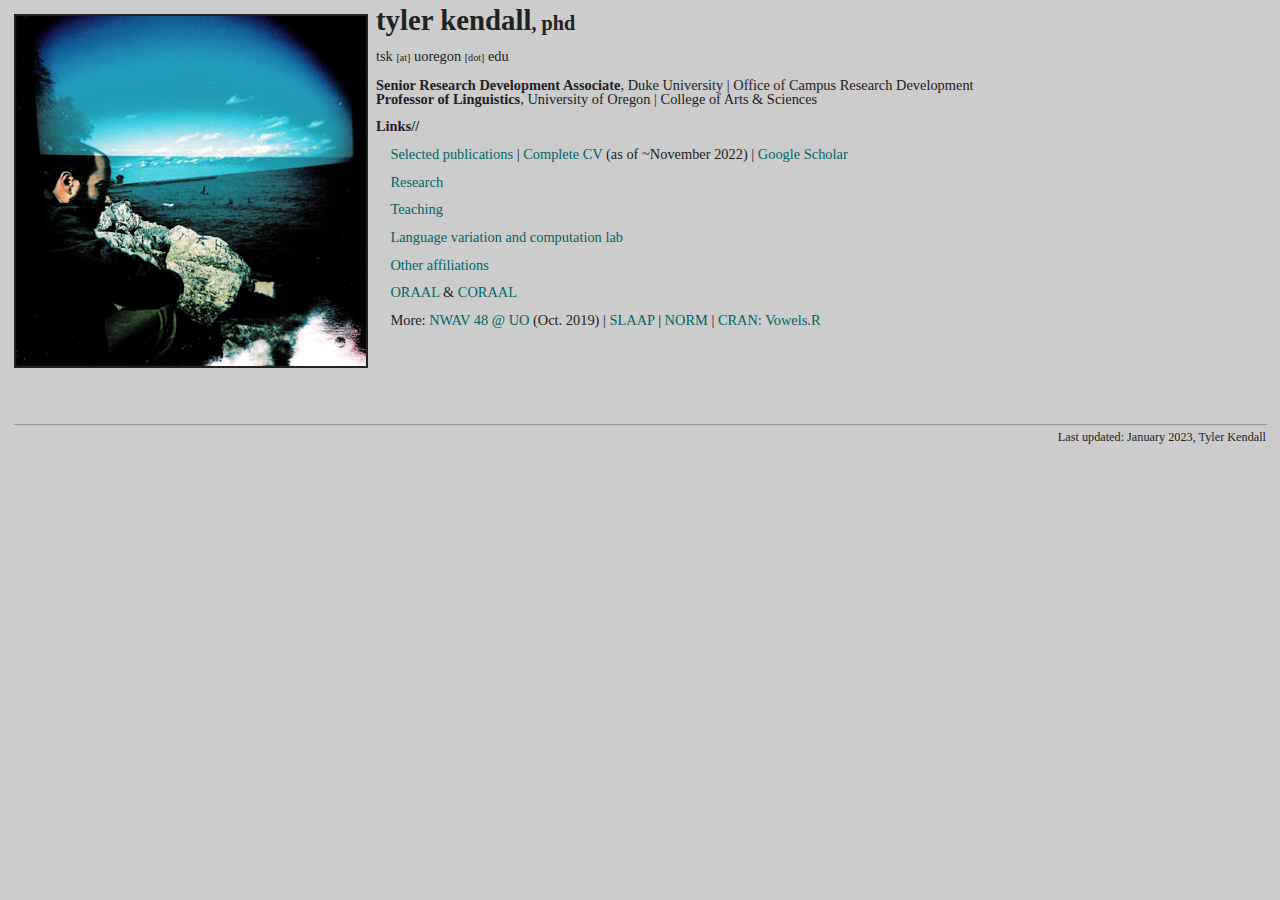
==== index.html @ d4f50c97 "Update index.html" ====
<html>
<head>
<title>tyler kendall</title>
<link href="tsk_new_style.css" rel="stylesheet" type="text/css">
<script type="text/javascript">

  var _gaq = _gaq || [];
  _gaq.push(['_setAccount', 'UA-7442019-5']);
  _gaq.push(['_trackPageview']);

  (function() {
    var ga = document.createElement('script'); ga.type = 'text/javascript'; ga.async = true;
    ga.src = ('https:' == document.location.protocol ? 'https://ssl' : 'http://www') + '.google-analytics.com/ga.js';
    var s = document.getElementsByTagName('script')[0]; s.parentNode.insertBefore(ga, s);
  })();

</script>
</head>
<body bgcolor='#cccccc'>
<table border='0' cellspacing='4' cellpadding='2'>
<tr><td valign='top' width='360'><img src='images/tyler-lake-web.jpg' height='350' width='350' alt='tyler at lake michigan' border='2' /></td>
<td valign='top' colspan='2' width='100%'><h1>tyler kendall<span class='smr'>, phd</a></h1>tsk <span class='smr'>[at]</span> uoregon <span class='smr'>[dot]</span> edu<br /><br />

<!--<p><em><strong>I am away from the University of Oregon for the 2023-2024 academic year.</em></strong></p><br />

<strong>Program Director</strong><br /><strong>National Science Foundation</strong> <span class='sm'>[ <a href='https://www.nsf.gov'>web</a> ]</span><br /><strong>Linguistics Program</strong> <span class='sm'>[ <a href='https://beta.nsf.gov/funding/opportunities/linguistics' target='_new'>web</a> ]</span> | <strong>DLI-DEL Program</strong> <span class='sm'>[ <a href='https://beta.nsf.gov/funding/opportunities/nsf-dynamic-language-infrastructure-neh-documenting-endangered-languages-dli' target='_new'>web</a> ]</span> | <strong>Human Networks &amp; Data Science Program</strong> <span class='sm'>[ <a href='https://beta.nsf.gov/funding/opportunities/human-networks-and-data-science-hnds' target='_new'>web</a> ]</span><br />Division of Behavioral and Cognitive Sciences (BCS) <span class='sm'>[ <a href='https://www.nsf.gov/div/index.jsp?div=BCS' target='_new'>web</a> ]</span><br />Directorate for Social, Behavioral, and Economic (SBE) Sciences <span class='sm'>[ <a href='https://www.nsf.gov/dir/index.jsp?org=SBE'>web</a> ]</span><br /><br />

<strong>Professor</strong><br /><strong>University of Oregon</strong> <span class='sm'>[ <a href='http://www.uoregon.edu/' target='_new'>web</a> ]</span><br /><strong>Dept. of Linguistics</strong> <span class='sm'>[ <a href='http://linguistics.uoregon.edu/' target='_new'>web</a> ]</span><br /><br />373 Straub Hall<br /><br />1290 University of Oregon<br />Eugene, OR 97403-1290<br /><br />
-->
<strong>Senior Research Development Associate</strong>, Duke University | Office of Campus Research Development<br />
<strong>Professor of Linguistics</strong>, University of Oregon | College of Arts &amp; Sciences<br /><br />
<strong>Links//</strong> <br /><br />
<div class='ct'>
  <a href='selectedpubs.html'>Selected publications</a> | <a href='pdfs/CVTK.pdf'>Complete CV</a> (as of ~November 2022) | <a href='https://scholar.google.com/citations?user=cI4DyI0AAAAJ'>Google Scholar</a> <br /><br /> 
  <a href='research.html'>Research</a> <br /><br /> 
  <a href='teaching.html'>Teaching</a> <br /><br /> 
  <a href='http://blogs.uoregon.edu/lvclab/'>Language variation and computation lab</a> <br /><br /> 
  <a href='affiliations.html'>Other affiliations</a> <br /><br />
  <a href='https://oraal.uoregon.edu/' title='Online Resources for African American Language'>ORAAL</a> &amp; <a href='https://oraal.uoregon.edu/coraal' title='Corpus of Regional African American Language'>CORAAL</a><br /><br />
  More: <a href='https://nwav48.uoregon.edu/'>NWAV 48 @ UO</a> (Oct. 2019) | <a href='http://slaap.chass.ncsu.edu/'>SLAAP</a> | <a href='http://lingtools.uoregon.edu/norm/'>NORM</a> | <a href='http://cran.r-project.org/web/packages/vowels/'>CRAN: Vowels.R</a>
</div>
</td></tr>
<tr><td colspan=2>
<br /><br /><br />
<div align='right' class='sm'>
<hr width='100%' size='1' />
Last updated: January 2023, Tyler Kendall
</td></tr>
</table>
</body>
</html>
---- tsk_new_style.css ----
BODY	{
	font-family:      Georgia, Times, serif;
	font-size:        90%;
	line-height: 	  98%;
	color:            #222222;
	margin-left:	  5 em;
	margin-right:	  5 em;
	}
TD	{
	font-family:      Georgia, Times, serif;
	font-size:        90%;
	line-height: 	  96%;
	color:            #222222;
	}
H1	{
	font-size: 200%;
	}
H2	{
	font-size: 180%;
	}
H3	{
	font-size: 150%;
	}
A:link {
	color:		  #006666;
	text-decoration:  none;
}
A:hover {
	color:		  #003333;
	text-decoration:  underline;
}
A:active {
	color:		  #003333;
	text-decoration:  none;
}
A:visited {
	color:		  #006666;
	text-decoration:  none;
}
A.named {
	font-size: 6px;
	text-decoration: none;
}
A.nodec {
	text-decoration: none;
}
TD.inv {
        background-color: #444444;
        color: #cccccc;
	font-size: 115%;
    }
TD.inv A {
       color: #ffeeee;
}
DIV.ct {
	margin-left: 1em;
}
.vbg {
	font-size: 180%;
	font-weight: bold;
}
.bg {
	font-size: 115%;
}
.sm {
	font-size: 85%;
}
.smr {
	font-size: 70%;
}
.clr {
        color: #cc6600;
}
UL.pubs {
	text-indent: -1em;
	list-style: none;
}
LI {
	padding-bottom: 1em;
}
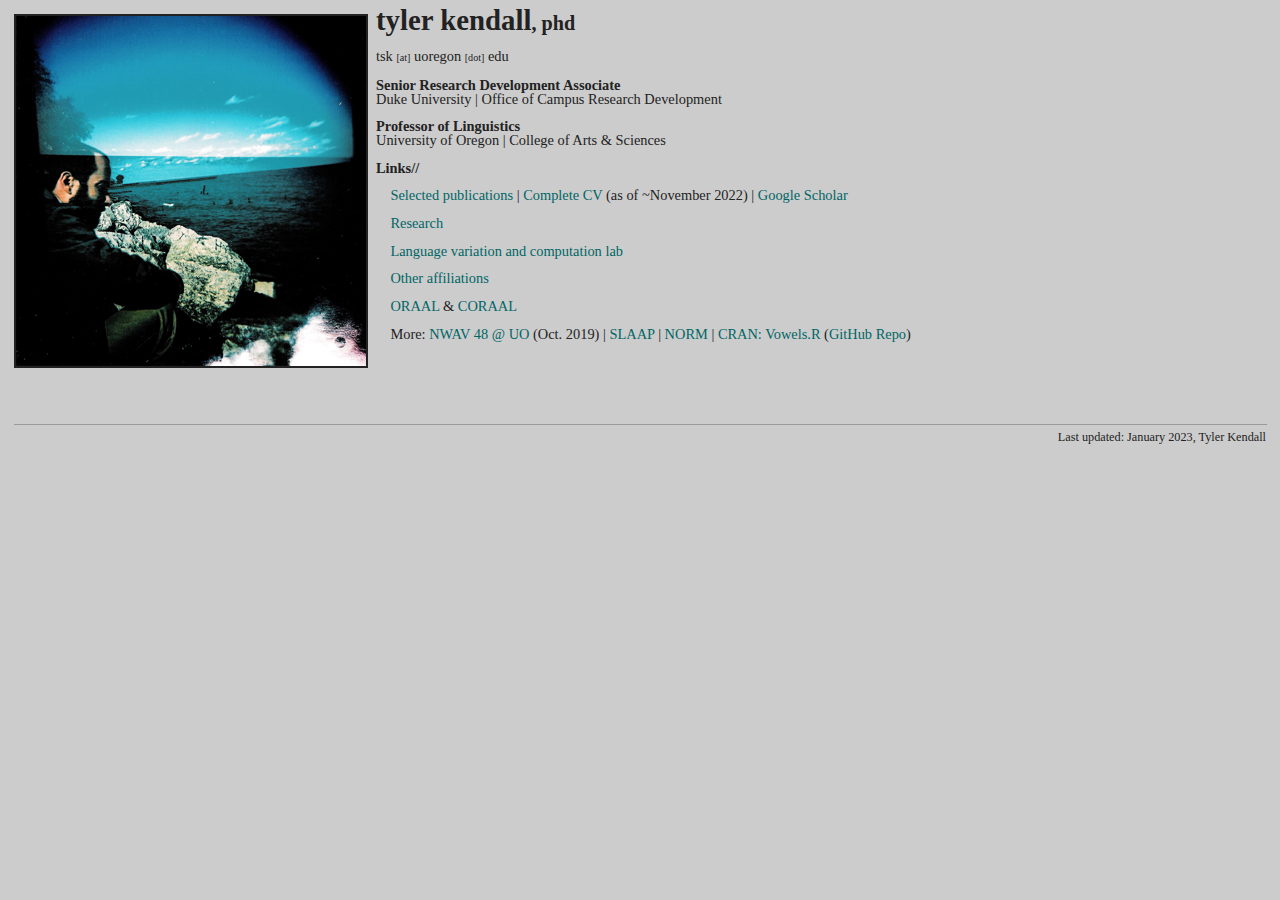
==== commit 2c5382bf: "Update index.html" ====
--- a/index.html
+++ b/index.html
@@ -27,17 +27,17 @@
 
 <strong>Professor</strong><br /><strong>University of Oregon</strong> <span class='sm'>[ <a href='http://www.uoregon.edu/' target='_new'>web</a> ]</span><br /><strong>Dept. of Linguistics</strong> <span class='sm'>[ <a href='http://linguistics.uoregon.edu/' target='_new'>web</a> ]</span><br /><br />373 Straub Hall<br /><br />1290 University of Oregon<br />Eugene, OR 97403-1290<br /><br />
 -->
-<strong>Senior Research Development Associate</strong>, Duke University | Office of Campus Research Development<br />
-<strong>Professor of Linguistics</strong>, University of Oregon | College of Arts &amp; Sciences<br /><br />
+<strong>Senior Research Development Associate</strong><br />Duke University | Office of Campus Research Development<br /><br />
+<strong>Professor of Linguistics</strong><br />University of Oregon | College of Arts &amp; Sciences<br /><br />
 <strong>Links//</strong> <br /><br />
 <div class='ct'>
   <a href='selectedpubs.html'>Selected publications</a> | <a href='pdfs/CVTK.pdf'>Complete CV</a> (as of ~November 2022) | <a href='https://scholar.google.com/citations?user=cI4DyI0AAAAJ'>Google Scholar</a> <br /><br /> 
   <a href='research.html'>Research</a> <br /><br /> 
-  <a href='teaching.html'>Teaching</a> <br /><br /> 
+<!--  <a href='teaching.html'>Teaching</a> <br /><br /> -->
   <a href='http://blogs.uoregon.edu/lvclab/'>Language variation and computation lab</a> <br /><br /> 
   <a href='affiliations.html'>Other affiliations</a> <br /><br />
   <a href='https://oraal.uoregon.edu/' title='Online Resources for African American Language'>ORAAL</a> &amp; <a href='https://oraal.uoregon.edu/coraal' title='Corpus of Regional African American Language'>CORAAL</a><br /><br />
-  More: <a href='https://nwav48.uoregon.edu/'>NWAV 48 @ UO</a> (Oct. 2019) | <a href='http://slaap.chass.ncsu.edu/'>SLAAP</a> | <a href='http://lingtools.uoregon.edu/norm/'>NORM</a> | <a href='http://cran.r-project.org/web/packages/vowels/'>CRAN: Vowels.R</a>
+  More: <a href='https://nwav48.uoregon.edu/'>NWAV 48 @ UO</a> (Oct. 2019) | <a href='http://slaap.chass.ncsu.edu/'>SLAAP</a> | <a href='http://lingtools.uoregon.edu/norm/'>NORM</a> | <a href='http://cran.r-project.org/web/packages/vowels/'>CRAN: Vowels.R</a> (<a href='https://github.com/tskendall/vowels.R'>GitHub Repo</a>)
 </div>
 </td></tr>
 <tr><td colspan=2>
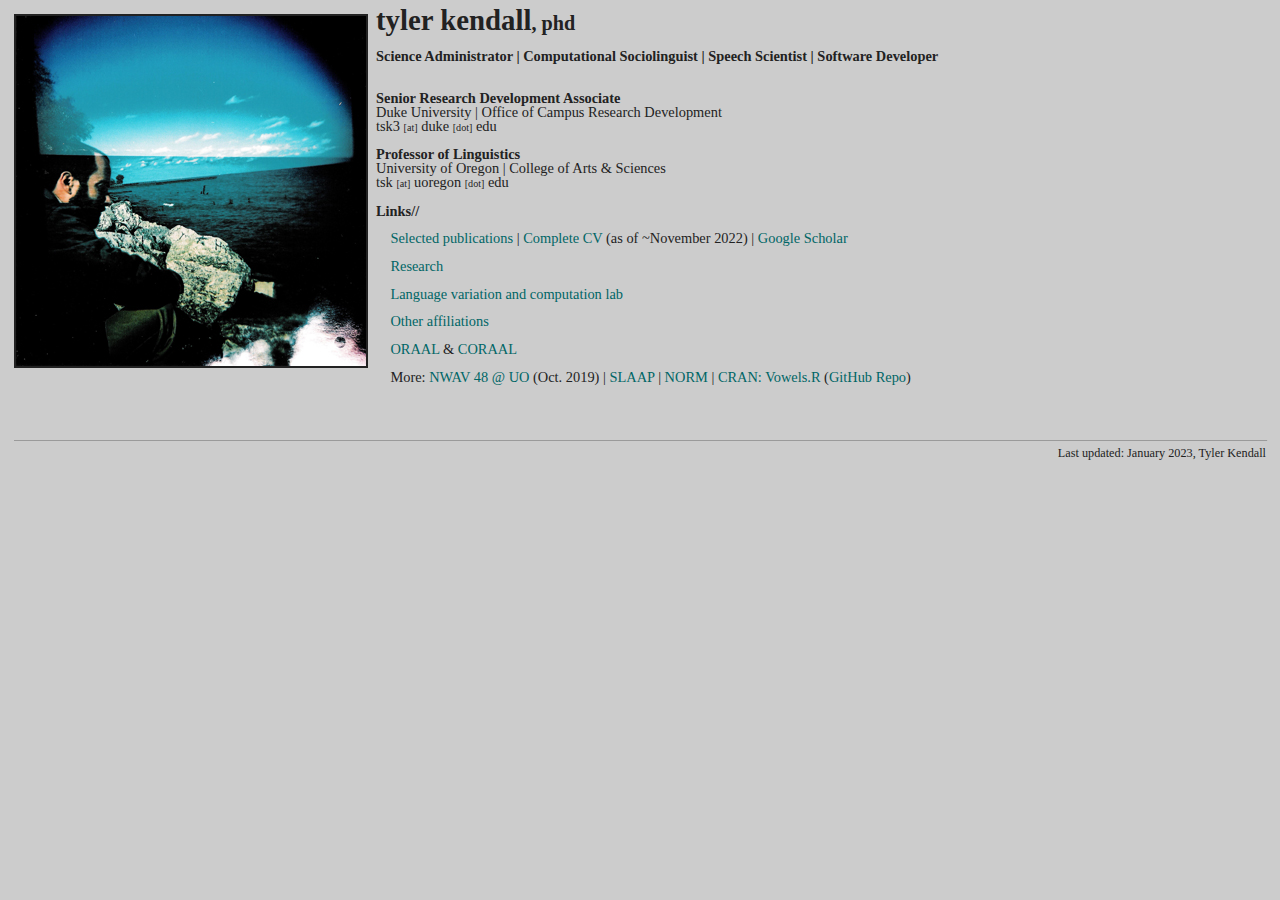
==== commit 39c0ea4a: "Update index.html" ====
--- a/index.html
+++ b/index.html
@@ -19,16 +19,20 @@
 <body bgcolor='#cccccc'>
 <table border='0' cellspacing='4' cellpadding='2'>
 <tr><td valign='top' width='360'><img src='images/tyler-lake-web.jpg' height='350' width='350' alt='tyler at lake michigan' border='2' /></td>
-<td valign='top' colspan='2' width='100%'><h1>tyler kendall<span class='smr'>, phd</a></h1>tsk <span class='smr'>[at]</span> uoregon <span class='smr'>[dot]</span> edu<br /><br />
-
+<td valign='top' colspan='2' width='100%'><h1>tyler kendall<span class='smr'>, phd</span></a></h1>
+  <p><strong>Science Administrator | Computational Sociolinguist | Speech Scientist | Software Developer</strong></p><br />
+  
 <!--<p><em><strong>I am away from the University of Oregon for the 2023-2024 academic year.</em></strong></p><br />
 
 <strong>Program Director</strong><br /><strong>National Science Foundation</strong> <span class='sm'>[ <a href='https://www.nsf.gov'>web</a> ]</span><br /><strong>Linguistics Program</strong> <span class='sm'>[ <a href='https://beta.nsf.gov/funding/opportunities/linguistics' target='_new'>web</a> ]</span> | <strong>DLI-DEL Program</strong> <span class='sm'>[ <a href='https://beta.nsf.gov/funding/opportunities/nsf-dynamic-language-infrastructure-neh-documenting-endangered-languages-dli' target='_new'>web</a> ]</span> | <strong>Human Networks &amp; Data Science Program</strong> <span class='sm'>[ <a href='https://beta.nsf.gov/funding/opportunities/human-networks-and-data-science-hnds' target='_new'>web</a> ]</span><br />Division of Behavioral and Cognitive Sciences (BCS) <span class='sm'>[ <a href='https://www.nsf.gov/div/index.jsp?div=BCS' target='_new'>web</a> ]</span><br />Directorate for Social, Behavioral, and Economic (SBE) Sciences <span class='sm'>[ <a href='https://www.nsf.gov/dir/index.jsp?org=SBE'>web</a> ]</span><br /><br />
 
 <strong>Professor</strong><br /><strong>University of Oregon</strong> <span class='sm'>[ <a href='http://www.uoregon.edu/' target='_new'>web</a> ]</span><br /><strong>Dept. of Linguistics</strong> <span class='sm'>[ <a href='http://linguistics.uoregon.edu/' target='_new'>web</a> ]</span><br /><br />373 Straub Hall<br /><br />1290 University of Oregon<br />Eugene, OR 97403-1290<br /><br />
 -->
-<strong>Senior Research Development Associate</strong><br />Duke University | Office of Campus Research Development<br /><br />
-<strong>Professor of Linguistics</strong><br />University of Oregon | College of Arts &amp; Sciences<br /><br />
+<strong>Senior Research Development Associate</strong><br />Duke University | Office of Campus Research Development<br />
+  tsk3 <span class='smr'>[at]</span> duke <span class='smr'>[dot]</span> edu<br /><br />
+<strong>Professor of Linguistics</strong><br />University of Oregon | College of Arts &amp; Sciences<br />
+  tsk <span class='smr'>[at]</span> uoregon <span class='smr'>[dot]</span> edu<br /><br />
+  
 <strong>Links//</strong> <br /><br />
 <div class='ct'>
   <a href='selectedpubs.html'>Selected publications</a> | <a href='pdfs/CVTK.pdf'>Complete CV</a> (as of ~November 2022) | <a href='https://scholar.google.com/citations?user=cI4DyI0AAAAJ'>Google Scholar</a> <br /><br /> 
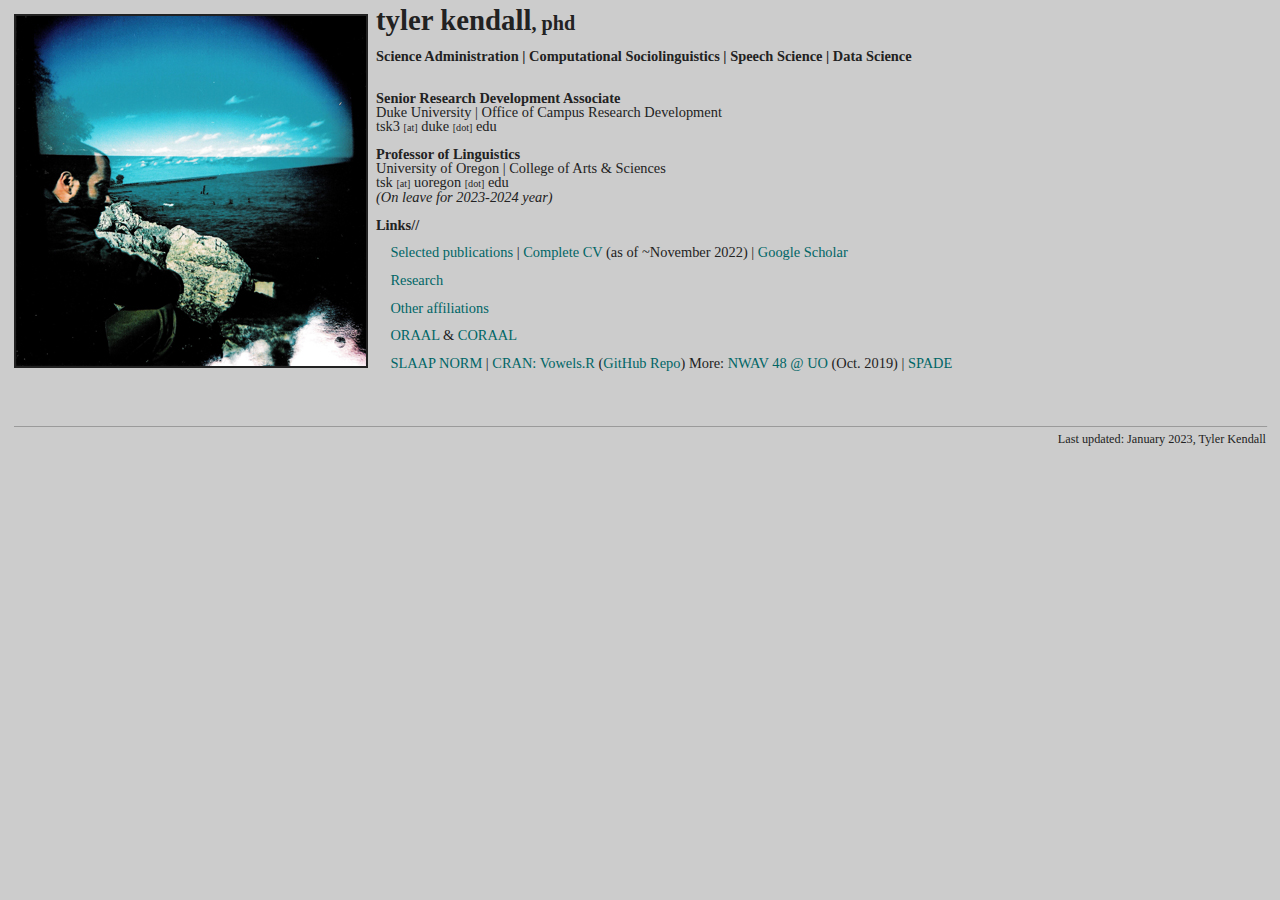
==== commit d35a2cbb: "Update index.html" ====
--- a/index.html
+++ b/index.html
@@ -20,28 +20,31 @@
 <table border='0' cellspacing='4' cellpadding='2'>
 <tr><td valign='top' width='360'><img src='images/tyler-lake-web.jpg' height='350' width='350' alt='tyler at lake michigan' border='2' /></td>
 <td valign='top' colspan='2' width='100%'><h1>tyler kendall<span class='smr'>, phd</span></a></h1>
-  <p><strong>Science Administrator | Computational Sociolinguist | Speech Scientist | Software Developer</strong></p><br />
-  
-<!--<p><em><strong>I am away from the University of Oregon for the 2023-2024 academic year.</em></strong></p><br />
+  <p><strong>Science Administration | Computational Sociolinguistics | Speech Science | Data Science</strong></p><br />
+    
+<strong>Senior Research Development Associate</strong><br />Duke University | Office of Campus Research Development<br />
+  tsk3 <span class='smr'>[at]</span> duke <span class='smr'>[dot]</span> edu<br /><br />
+<strong>Professor of Linguistics</strong><br />University of Oregon | College of Arts &amp; Sciences<br />
+  tsk <span class='smr'>[at]</span> uoregon <span class='smr'>[dot]</span> edu<br />
+  <em>(On leave for 2023-2024 year)</em>
+  <br /><br />
 
-<strong>Program Director</strong><br /><strong>National Science Foundation</strong> <span class='sm'>[ <a href='https://www.nsf.gov'>web</a> ]</span><br /><strong>Linguistics Program</strong> <span class='sm'>[ <a href='https://beta.nsf.gov/funding/opportunities/linguistics' target='_new'>web</a> ]</span> | <strong>DLI-DEL Program</strong> <span class='sm'>[ <a href='https://beta.nsf.gov/funding/opportunities/nsf-dynamic-language-infrastructure-neh-documenting-endangered-languages-dli' target='_new'>web</a> ]</span> | <strong>Human Networks &amp; Data Science Program</strong> <span class='sm'>[ <a href='https://beta.nsf.gov/funding/opportunities/human-networks-and-data-science-hnds' target='_new'>web</a> ]</span><br />Division of Behavioral and Cognitive Sciences (BCS) <span class='sm'>[ <a href='https://www.nsf.gov/div/index.jsp?div=BCS' target='_new'>web</a> ]</span><br />Directorate for Social, Behavioral, and Economic (SBE) Sciences <span class='sm'>[ <a href='https://www.nsf.gov/dir/index.jsp?org=SBE'>web</a> ]</span><br /><br />
+<!--<strong>Program Director</strong><br /><strong>National Science Foundation</strong> <span class='sm'>[ <a href='https://www.nsf.gov'>web</a> ]</span><br /><strong>Linguistics Program</strong> <span class='sm'>[ <a href='https://beta.nsf.gov/funding/opportunities/linguistics' target='_new'>web</a> ]</span> | <strong>DLI-DEL Program</strong> <span class='sm'>[ <a href='https://beta.nsf.gov/funding/opportunities/nsf-dynamic-language-infrastructure-neh-documenting-endangered-languages-dli' target='_new'>web</a> ]</span> | <strong>Human Networks &amp; Data Science Program</strong> <span class='sm'>[ <a href='https://beta.nsf.gov/funding/opportunities/human-networks-and-data-science-hnds' target='_new'>web</a> ]</span><br />Division of Behavioral and Cognitive Sciences (BCS) <span class='sm'>[ <a href='https://www.nsf.gov/div/index.jsp?div=BCS' target='_new'>web</a> ]</span><br />Directorate for Social, Behavioral, and Economic (SBE) Sciences <span class='sm'>[ <a href='https://www.nsf.gov/dir/index.jsp?org=SBE'>web</a> ]</span><br /><br />
 
 <strong>Professor</strong><br /><strong>University of Oregon</strong> <span class='sm'>[ <a href='http://www.uoregon.edu/' target='_new'>web</a> ]</span><br /><strong>Dept. of Linguistics</strong> <span class='sm'>[ <a href='http://linguistics.uoregon.edu/' target='_new'>web</a> ]</span><br /><br />373 Straub Hall<br /><br />1290 University of Oregon<br />Eugene, OR 97403-1290<br /><br />
 -->
-<strong>Senior Research Development Associate</strong><br />Duke University | Office of Campus Research Development<br />
-  tsk3 <span class='smr'>[at]</span> duke <span class='smr'>[dot]</span> edu<br /><br />
-<strong>Professor of Linguistics</strong><br />University of Oregon | College of Arts &amp; Sciences<br />
-  tsk <span class='smr'>[at]</span> uoregon <span class='smr'>[dot]</span> edu<br /><br />
   
 <strong>Links//</strong> <br /><br />
 <div class='ct'>
   <a href='selectedpubs.html'>Selected publications</a> | <a href='pdfs/CVTK.pdf'>Complete CV</a> (as of ~November 2022) | <a href='https://scholar.google.com/citations?user=cI4DyI0AAAAJ'>Google Scholar</a> <br /><br /> 
   <a href='research.html'>Research</a> <br /><br /> 
 <!--  <a href='teaching.html'>Teaching</a> <br /><br /> -->
-  <a href='http://blogs.uoregon.edu/lvclab/'>Language variation and computation lab</a> <br /><br /> 
+<!--  <a href='http://blogs.uoregon.edu/lvclab/'>Language variation and computation lab</a> <br /><br /> -->
   <a href='affiliations.html'>Other affiliations</a> <br /><br />
   <a href='https://oraal.uoregon.edu/' title='Online Resources for African American Language'>ORAAL</a> &amp; <a href='https://oraal.uoregon.edu/coraal' title='Corpus of Regional African American Language'>CORAAL</a><br /><br />
-  More: <a href='https://nwav48.uoregon.edu/'>NWAV 48 @ UO</a> (Oct. 2019) | <a href='http://slaap.chass.ncsu.edu/'>SLAAP</a> | <a href='http://lingtools.uoregon.edu/norm/'>NORM</a> | <a href='http://cran.r-project.org/web/packages/vowels/'>CRAN: Vowels.R</a> (<a href='https://github.com/tskendall/vowels.R'>GitHub Repo</a>)
+  <a href='http://slaap.chass.ncsu.edu/' title='The Sociolinguistic Archive and Analysis Project'>SLAAP</a>
+  <a href='http://lingtools.uoregon.edu/norm/'>NORM</a> | <a href='http://cran.r-project.org/web/packages/vowels/'>CRAN: Vowels.R</a> (<a href='https://github.com/tskendall/vowels.R'>GitHub Repo</a>)
+  More: <a href='https://nwav48.uoregon.edu/'>NWAV 48 @ UO</a> (Oct. 2019) | <a href='https://spade.glasgow.ac.uk'>SPADE</a>
 </div>
 </td></tr>
 <tr><td colspan=2>
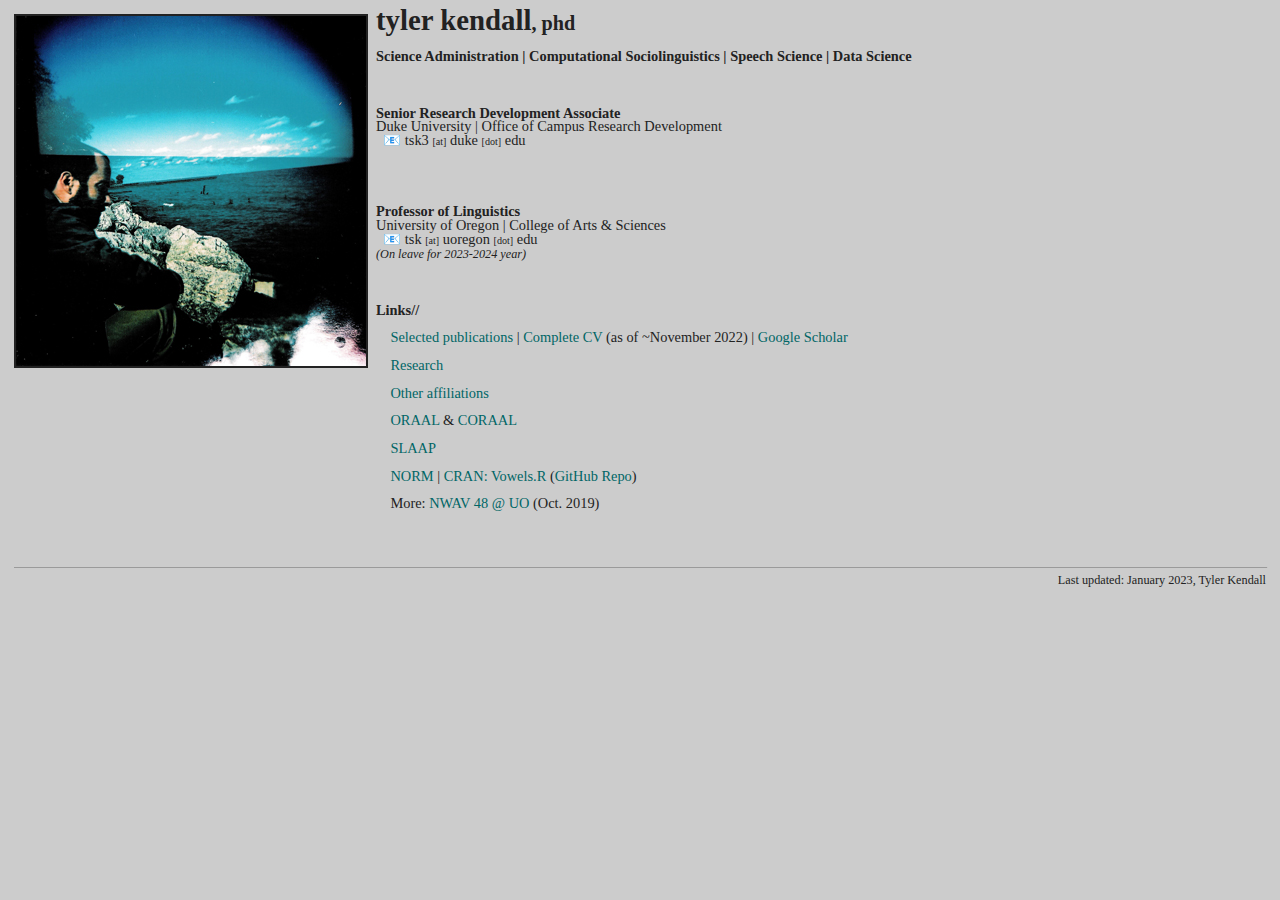
==== commit 67ab0704: "Update index.html" ====
--- a/index.html
+++ b/index.html
@@ -22,12 +22,11 @@
 <td valign='top' colspan='2' width='100%'><h1>tyler kendall<span class='smr'>, phd</span></a></h1>
   <p><strong>Science Administration | Computational Sociolinguistics | Speech Science | Data Science</strong></p><br />
     
-<strong>Senior Research Development Associate</strong><br />Duke University | Office of Campus Research Development<br />
-  tsk3 <span class='smr'>[at]</span> duke <span class='smr'>[dot]</span> edu<br /><br />
-<strong>Professor of Linguistics</strong><br />University of Oregon | College of Arts &amp; Sciences<br />
-  tsk <span class='smr'>[at]</span> uoregon <span class='smr'>[dot]</span> edu<br />
-  <em>(On leave for 2023-2024 year)</em>
-  <br /><br />
+<p></p><strong>Senior Research Development Associate</strong><br />Duke University | Office of Campus Research Development<br />
+  &nbsp; &#128231; tsk3 <span class='smr'>[at]</span> duke <span class='smr'>[dot]</span> edu</p><br /><br />
+<p></p><strong>Professor of Linguistics</strong><br />University of Oregon | College of Arts &amp; Sciences<br />
+  &nbsp; &#128231; tsk <span class='smr'>[at]</span> uoregon <span class='smr'>[dot]</span> edu<br />
+  <em><span class='sm'>(On leave for 2023-2024 year)<span></span></em></p><br /><br />
 
 <!--<strong>Program Director</strong><br /><strong>National Science Foundation</strong> <span class='sm'>[ <a href='https://www.nsf.gov'>web</a> ]</span><br /><strong>Linguistics Program</strong> <span class='sm'>[ <a href='https://beta.nsf.gov/funding/opportunities/linguistics' target='_new'>web</a> ]</span> | <strong>DLI-DEL Program</strong> <span class='sm'>[ <a href='https://beta.nsf.gov/funding/opportunities/nsf-dynamic-language-infrastructure-neh-documenting-endangered-languages-dli' target='_new'>web</a> ]</span> | <strong>Human Networks &amp; Data Science Program</strong> <span class='sm'>[ <a href='https://beta.nsf.gov/funding/opportunities/human-networks-and-data-science-hnds' target='_new'>web</a> ]</span><br />Division of Behavioral and Cognitive Sciences (BCS) <span class='sm'>[ <a href='https://www.nsf.gov/div/index.jsp?div=BCS' target='_new'>web</a> ]</span><br />Directorate for Social, Behavioral, and Economic (SBE) Sciences <span class='sm'>[ <a href='https://www.nsf.gov/dir/index.jsp?org=SBE'>web</a> ]</span><br /><br />
 
@@ -42,9 +41,9 @@
 <!--  <a href='http://blogs.uoregon.edu/lvclab/'>Language variation and computation lab</a> <br /><br /> -->
   <a href='affiliations.html'>Other affiliations</a> <br /><br />
   <a href='https://oraal.uoregon.edu/' title='Online Resources for African American Language'>ORAAL</a> &amp; <a href='https://oraal.uoregon.edu/coraal' title='Corpus of Regional African American Language'>CORAAL</a><br /><br />
-  <a href='http://slaap.chass.ncsu.edu/' title='The Sociolinguistic Archive and Analysis Project'>SLAAP</a>
-  <a href='http://lingtools.uoregon.edu/norm/'>NORM</a> | <a href='http://cran.r-project.org/web/packages/vowels/'>CRAN: Vowels.R</a> (<a href='https://github.com/tskendall/vowels.R'>GitHub Repo</a>)
-  More: <a href='https://nwav48.uoregon.edu/'>NWAV 48 @ UO</a> (Oct. 2019) | <a href='https://spade.glasgow.ac.uk'>SPADE</a>
+  <a href='http://slaap.chass.ncsu.edu/' title='The Sociolinguistic Archive and Analysis Project'>SLAAP</a><br /><br />
+  <a href='http://lingtools.uoregon.edu/norm/'>NORM</a> | <a href='http://cran.r-project.org/web/packages/vowels/'>CRAN: Vowels.R</a> (<a href='https://github.com/tskendall/vowels.R'>GitHub Repo</a>)<br /><br />
+  More: <a href='https://nwav48.uoregon.edu/'>NWAV 48 @ UO</a> (Oct. 2019) <!--| <a href='https://spade.glasgow.ac.uk'>SPADE</a>-->
 </div>
 </td></tr>
 <tr><td colspan=2>
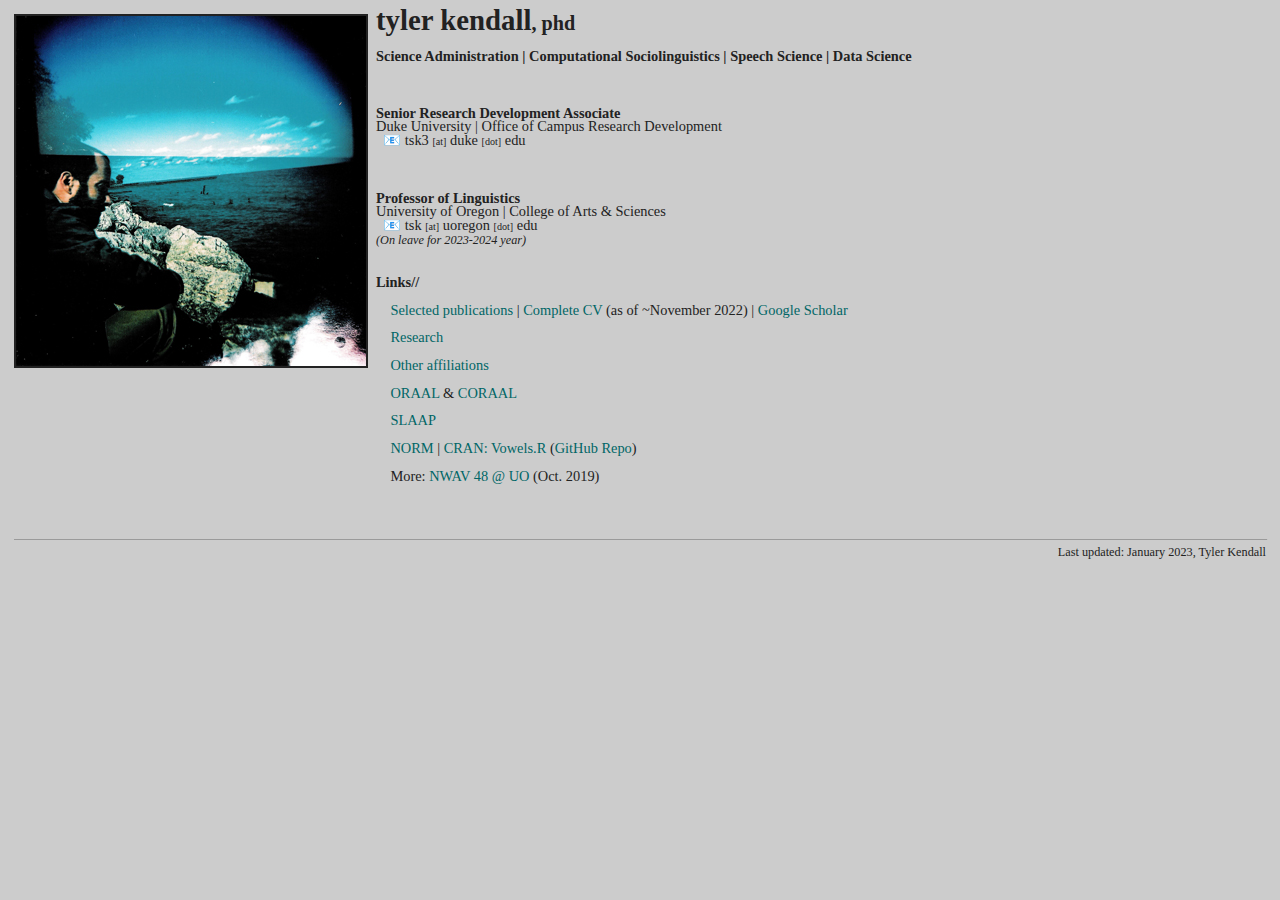
==== commit eb4a387a: "Update index.html" ====
--- a/index.html
+++ b/index.html
@@ -23,10 +23,10 @@
   <p><strong>Science Administration | Computational Sociolinguistics | Speech Science | Data Science</strong></p><br />
     
 <p></p><strong>Senior Research Development Associate</strong><br />Duke University | Office of Campus Research Development<br />
-  &nbsp; &#128231; tsk3 <span class='smr'>[at]</span> duke <span class='smr'>[dot]</span> edu</p><br /><br />
+  &nbsp; &#128231; tsk3 <span class='smr'>[at]</span> duke <span class='smr'>[dot]</span> edu</p><br />
 <p></p><strong>Professor of Linguistics</strong><br />University of Oregon | College of Arts &amp; Sciences<br />
   &nbsp; &#128231; tsk <span class='smr'>[at]</span> uoregon <span class='smr'>[dot]</span> edu<br />
-  <em><span class='sm'>(On leave for 2023-2024 year)<span></span></em></p><br /><br />
+  <em><span class='sm'>(On leave for 2023-2024 year)<span></span></em></p><br />
 
 <!--<strong>Program Director</strong><br /><strong>National Science Foundation</strong> <span class='sm'>[ <a href='https://www.nsf.gov'>web</a> ]</span><br /><strong>Linguistics Program</strong> <span class='sm'>[ <a href='https://beta.nsf.gov/funding/opportunities/linguistics' target='_new'>web</a> ]</span> | <strong>DLI-DEL Program</strong> <span class='sm'>[ <a href='https://beta.nsf.gov/funding/opportunities/nsf-dynamic-language-infrastructure-neh-documenting-endangered-languages-dli' target='_new'>web</a> ]</span> | <strong>Human Networks &amp; Data Science Program</strong> <span class='sm'>[ <a href='https://beta.nsf.gov/funding/opportunities/human-networks-and-data-science-hnds' target='_new'>web</a> ]</span><br />Division of Behavioral and Cognitive Sciences (BCS) <span class='sm'>[ <a href='https://www.nsf.gov/div/index.jsp?div=BCS' target='_new'>web</a> ]</span><br />Directorate for Social, Behavioral, and Economic (SBE) Sciences <span class='sm'>[ <a href='https://www.nsf.gov/dir/index.jsp?org=SBE'>web</a> ]</span><br /><br />
 
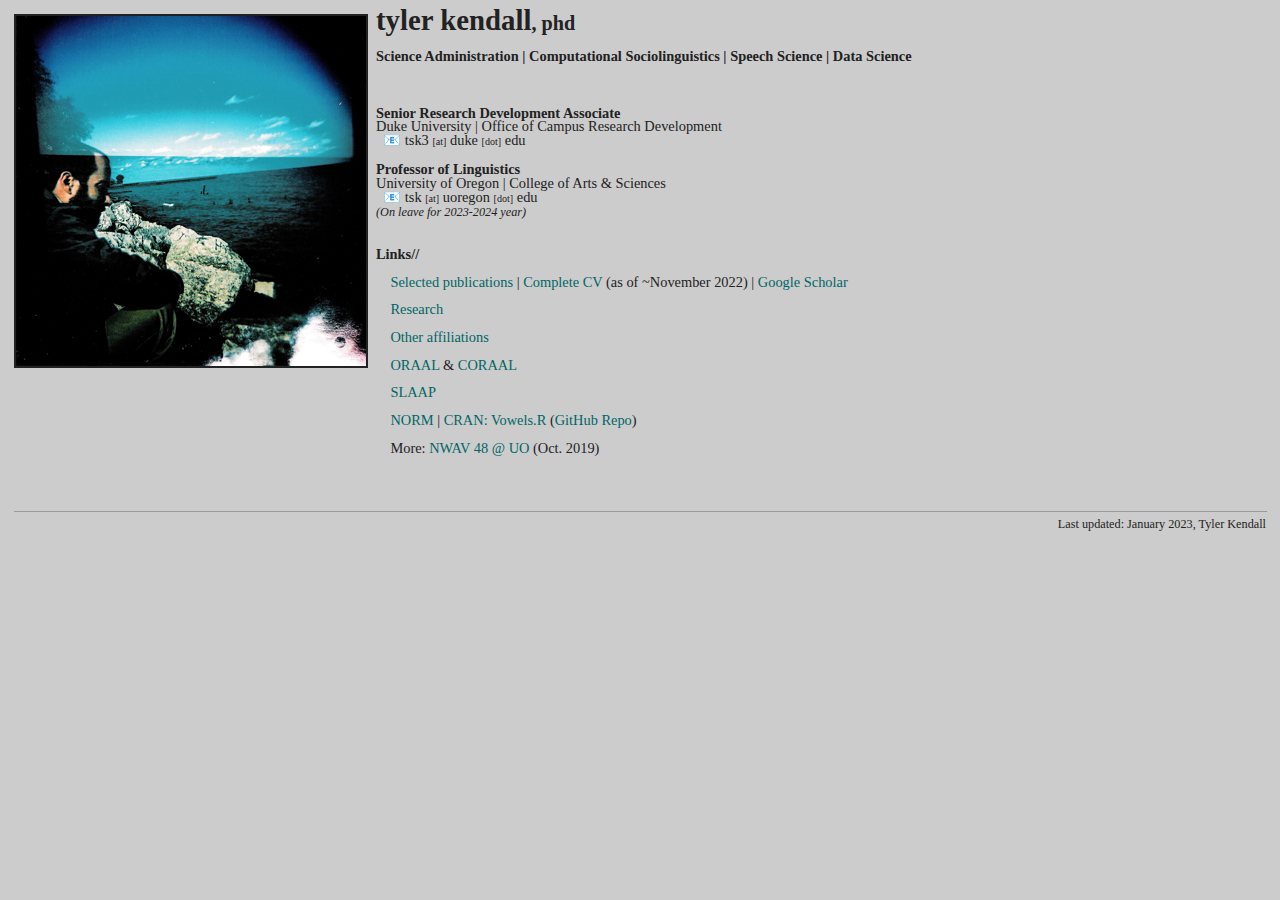
==== commit cfb67581: "Update index.html" ====
--- a/index.html
+++ b/index.html
@@ -23,7 +23,7 @@
   <p><strong>Science Administration | Computational Sociolinguistics | Speech Science | Data Science</strong></p><br />
     
 <p></p><strong>Senior Research Development Associate</strong><br />Duke University | Office of Campus Research Development<br />
-  &nbsp; &#128231; tsk3 <span class='smr'>[at]</span> duke <span class='smr'>[dot]</span> edu</p><br />
+  &nbsp; &#128231; tsk3 <span class='smr'>[at]</span> duke <span class='smr'>[dot]</span> edu</p>
 <p></p><strong>Professor of Linguistics</strong><br />University of Oregon | College of Arts &amp; Sciences<br />
   &nbsp; &#128231; tsk <span class='smr'>[at]</span> uoregon <span class='smr'>[dot]</span> edu<br />
   <em><span class='sm'>(On leave for 2023-2024 year)<span></span></em></p><br />
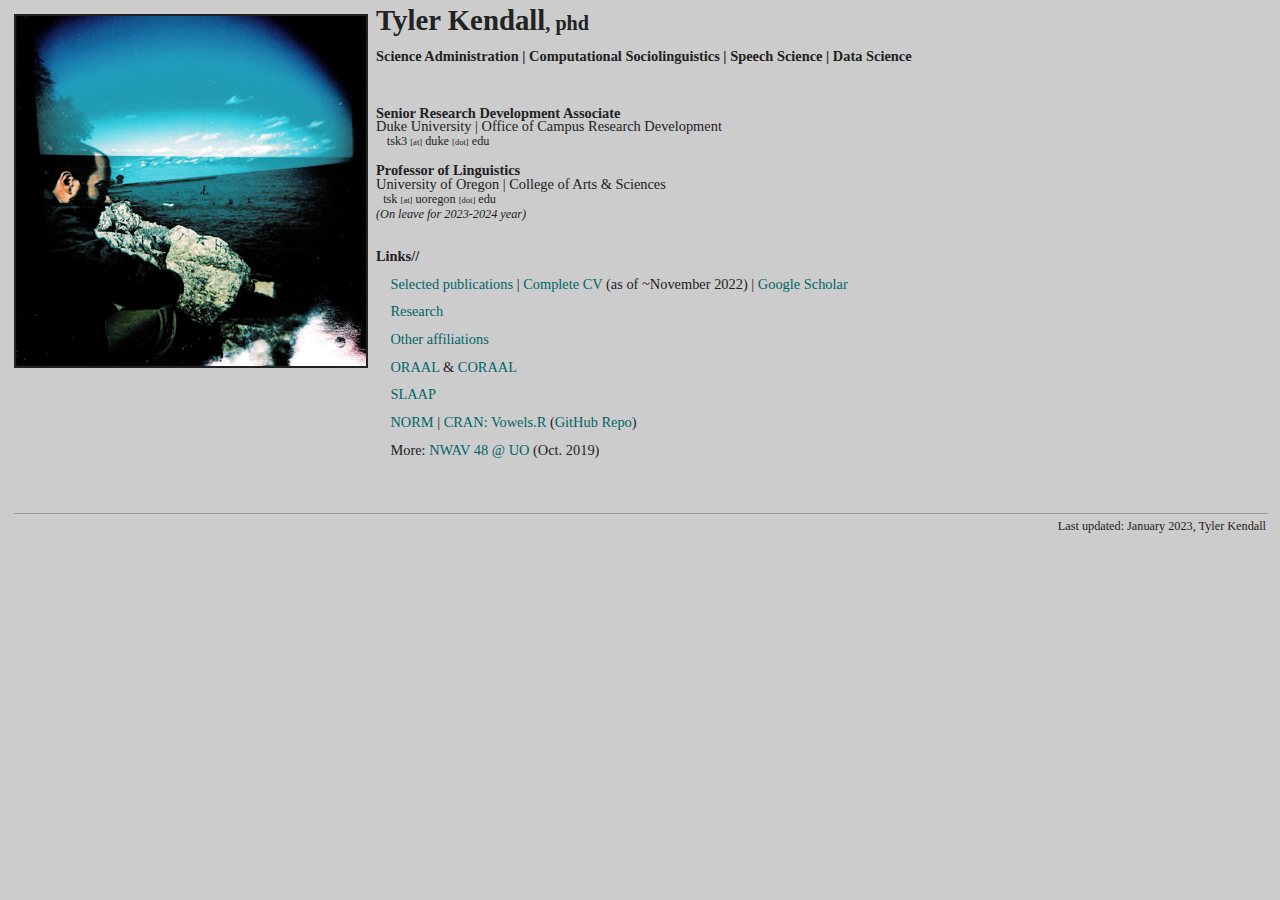
==== commit cee35c9f: "Update index.html" ====
--- a/index.html
+++ b/index.html
@@ -1,6 +1,6 @@
 <html>
 <head>
-<title>tyler kendall</title>
+<title>Tyler Kendall</title>
 <link href="tsk_new_style.css" rel="stylesheet" type="text/css">
 <script type="text/javascript">
 
@@ -19,13 +19,13 @@
 <body bgcolor='#cccccc'>
 <table border='0' cellspacing='4' cellpadding='2'>
 <tr><td valign='top' width='360'><img src='images/tyler-lake-web.jpg' height='350' width='350' alt='tyler at lake michigan' border='2' /></td>
-<td valign='top' colspan='2' width='100%'><h1>tyler kendall<span class='smr'>, phd</span></a></h1>
+<td valign='top' colspan='2' width='100%'><h1>Tyler Kendall<span class='smr'>, phd</span></a></h1>
   <p><strong>Science Administration | Computational Sociolinguistics | Speech Science | Data Science</strong></p><br />
     
 <p></p><strong>Senior Research Development Associate</strong><br />Duke University | Office of Campus Research Development<br />
-  &nbsp; &#128231; tsk3 <span class='smr'>[at]</span> duke <span class='smr'>[dot]</span> edu</p>
+  &nbsp;&nbsp; <span class='sm'>tsk3 <span class='smr'>[at]</span> duke <span class='smr'>[dot]</span> edu</span></p>
 <p></p><strong>Professor of Linguistics</strong><br />University of Oregon | College of Arts &amp; Sciences<br />
-  &nbsp; &#128231; tsk <span class='smr'>[at]</span> uoregon <span class='smr'>[dot]</span> edu<br />
+  &nbsp;&nbsp;<span class='sm'>tsk <span class='smr'>[at]</span> uoregon <span class='smr'>[dot]</span> edu</span><br />
   <em><span class='sm'>(On leave for 2023-2024 year)<span></span></em></p><br />
 
 <!--<strong>Program Director</strong><br /><strong>National Science Foundation</strong> <span class='sm'>[ <a href='https://www.nsf.gov'>web</a> ]</span><br /><strong>Linguistics Program</strong> <span class='sm'>[ <a href='https://beta.nsf.gov/funding/opportunities/linguistics' target='_new'>web</a> ]</span> | <strong>DLI-DEL Program</strong> <span class='sm'>[ <a href='https://beta.nsf.gov/funding/opportunities/nsf-dynamic-language-infrastructure-neh-documenting-endangered-languages-dli' target='_new'>web</a> ]</span> | <strong>Human Networks &amp; Data Science Program</strong> <span class='sm'>[ <a href='https://beta.nsf.gov/funding/opportunities/human-networks-and-data-science-hnds' target='_new'>web</a> ]</span><br />Division of Behavioral and Cognitive Sciences (BCS) <span class='sm'>[ <a href='https://www.nsf.gov/div/index.jsp?div=BCS' target='_new'>web</a> ]</span><br />Directorate for Social, Behavioral, and Economic (SBE) Sciences <span class='sm'>[ <a href='https://www.nsf.gov/dir/index.jsp?org=SBE'>web</a> ]</span><br /><br />
